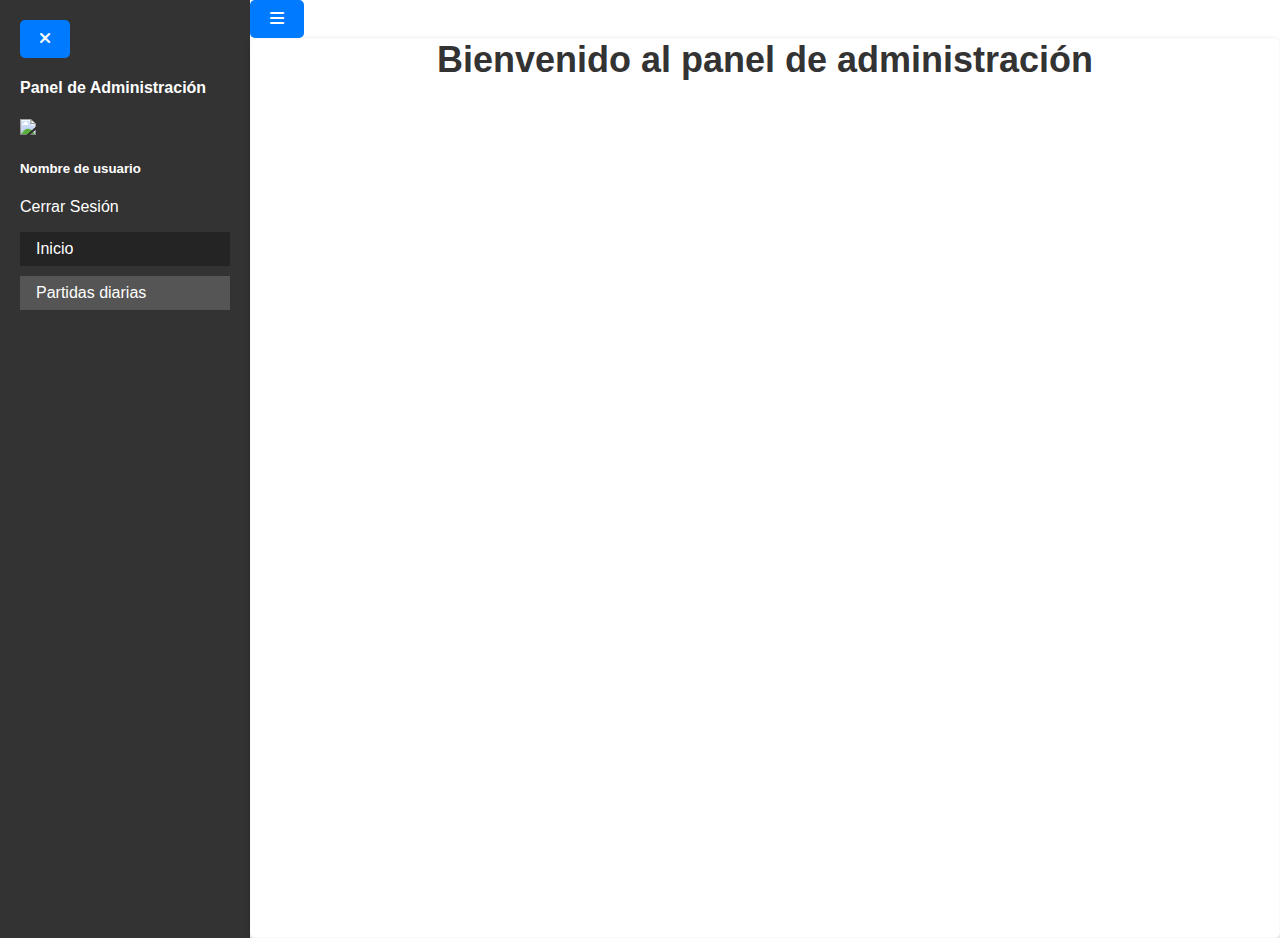
==== src/main/resources/static/dashboard.html @ 06e8dee4 "add module partida diaria" ====
<!DOCTYPE html>
<html lang="es">

<head>
  <meta charset="UTF-8">
  <meta name="viewport" content="width=device-width, initial-scale=1.0">
  <title>Inicio - SISTEMA DE CONTABILIDAD</title>
  <link href="https://cdnjs.cloudflare.com/ajax/libs/font-awesome/6.0.0/css/all.min.css" rel="stylesheet" />
  <link href="https://cdnjs.cloudflare.com/ajax/libs/mdb-ui-kit/6.3.1/mdb.min.css" rel="stylesheet" />
  <link rel="stylesheet" href="css/styles.css">
</head>

<body>
  <div id="app">
    <!-- Contenedor principal -->
    <div class="container">
      <!-- Barra lateral -->
      <div class="sidebar d-none d-md-block">
        <div class="w-100 d-md-none d-flex justify-content-end">
          <button class="menu btn btn-danger btn-sm rounded-5">
            <i class="fas fa-times"></i>
          </button>
        </div>
        <h4 class="text-center my-3">Panel de Administración</h4>
        <div class="d-flex justify-content-between text-center align-items-center flex-column">
          <img src="https://www.w3schools.com/w3css/img_avatar2.png" class="img-fluid rounded-circle w-25">
          <h5 class="my-3" data-username>Nombre de usuario</h5>
          <a class="btn btn-danger mb-4" data-logout>Cerrar Sesión</a>
        </div>
        <nav>
          <ul>
            <li><a href="/dashboard.html" class="active">Inicio</a></li>
            <li><a href="/partidas-diarias.html">Partidas diarias</a></li>
          </ul>
        </nav>
      </div>
      <!-- Contenido principal -->
      <div class="main-content">
        <div class="navbar navbar-expand-lg navbar-dark bg-dark d-block d-md-none">
          <button class="navbar-toggler menu">
            <i class="fas fa-bars"></i>
          </button>
        </div>
        <div class="card content">
          <div class="card-body">
            <h1>Bienvenido al panel de administración</h1>
            <p></p>

            <div class="row my-4 justify-content-center">
            </div>
          </div>
        </div>
      </div>
    </div>
  </div>
  <script src="https://cdn.jsdelivr.net/npm/sweetalert2@11"></script>
  <script src="https://ajax.googleapis.com/ajax/libs/jquery/3.4.1/jquery.min.js"></script>
  <script src="https://cdnjs.cloudflare.com/ajax/libs/mdb-ui-kit/6.3.1/mdb.min.js"></script>
  <script src="https://cdnjs.cloudflare.com/ajax/libs/selectize.js/0.12.6/js/standalone/selectize.min.js"></script>
  <script src="./js/App.js" type="module"></script>
</body>

</html>
---- src/main/resources/static/css/styles.css ----
html,
body {
  margin: 0;
  padding: 0;
  box-sizing: border-box;
}

*,
*::before,
*::after {
  box-sizing: border-box;
}

body {
  font-family: Arial, sans-serif;
  background-image: url("../img/fondo.jpg");
  background-size: cover;
  background-repeat: no-repeat;
  background-attachment: fixed; /* Para asegurar que el fondo se muestre correctamente */
  background-repeat: no-repeat; /* Esto evita que la imagen se repita */
  transition: all 500ms ease-in-out;
}

/* Cambia la imagen de fondo al hacer hover */
body:hover {
  background-image: url("../img/fondo2.webp");
}

.container:has(#app) {
  text-align: center;
  margin-top: 42%;
}

h1 {
  font-size: 36px;
  color: #333;
}

p {
  font-size: 18px;
  color: #666;
  margin-bottom: 20px;
}

/* Estilos para los enlaces dentro de la tarjeta */
.options a {
  text-decoration: none;
  padding: 10px 20px;
  margin: 10px;
  background-color: #007bff;
  color: #fff;
  border-radius: 5px;
  display: block;
}

/* Cambiar el color al pasar el cursor sobre los enlaces */
.options a:hover {
  background-color: #df4e50;
  color: aliceblue;
}

/* Estilos para el contenedor principal */
.centered-card {
  display: flex;
  justify-content: center;
  align-items: center;
  height: 100vh;
}

/* Estilos para la tarjeta */
.card {
  border: 1px solid #fff8f8;
  border-radius: 5px;
  box-shadow: 0 4px 8px rgba(0, 0, 0, 0.2);
  text-align: center;
  background: linear-gradient(to bottom, #ffffff, #99d7ec);
  width: 500px;
  height: 400px;
}

.card-body {
  padding: 0;
}

form {
  display: flex;
  flex-direction: column;
  align-items: center;
}

input {
  margin-bottom: 20px;
  padding: 10px;
  border-radius: 5px;
  border: 1px solid #ccc;
  font-size: 16px;
  width: 100%;
}

input:focus {
  outline: none;
}

button {
  padding: 10px 20px;
  border-radius: 5px;
  border: none;
  background-color: #007bff;
  color: #fff;
  font-size: 16px;
  cursor: pointer;
}

body:has(#app) {
  background-image: none;
  overflow-y: hidden;
  overflow-x: hidden;
}

/* Estilos para el contenedor principal */
#app .container {
  display: flex;
  flex-wrap: wrap;
  max-width: 100%;
  padding: 0 !important;
  height: 100vh;
}

/* Estilos para la barra lateral */
#app .sidebar {
  background-color: #333;
  color: #fff;
  width: 250px;
  padding: 20px;
}

#app .sidebar h2 {
  margin-top: 0;
  padding-bottom: 10px;
  border-bottom: 1px solid #fff;
}

#app .sidebar ul {
  list-style-type: none;
  padding: 0;
}

#app .sidebar ul li {
  padding: 0.5rem 1rem;
  background-color: #555;
  margin-bottom: 10px;
}

#app .sidebar ul li a {
  color: #fff;
  text-decoration: none;
  display: block;
  width: inherit;
  height: inherit;
}

#app .card {
  width: auto;
  height: auto;
  background: #fff;
}

/* Estilos para el contenido principal */
#app .main-content {
  flex: 1;
  padding: 0rem;
}

#app .card.content {
  overflow-y: auto;
  height: 100vh;
}

#app .main-content h1 {
  margin-top: 0;
}

#app .main-content p {
  color: #555;
}

#app .sidebar nav ul li:has(a.active),
.sidebar nav ul li:hover {
  background-color: #242424;
  cursor: pointer;
}

/* Estilos para pantallas pequeñas */
@media (max-width: 768px) {
  #app .main-content {
    padding: 0;
  }

  #app .sidebar {
    width: 100%;
    position: absolute;
    z-index: 10000;
  }
}

#libro header {
  background-color: #1e385e;
  color: #fff;
  text-align: center;
  padding: 20px 0;
}

#libro h1 {
  margin: 0;
  color: #fff;
}

#libro main {
  display: flex;
  justify-content: space-around;
  align-items: flex-start;
  padding: 20px;
}

#libro .table-container {
  flex: 1;
  margin-right: 20px;
  overflow: auto;
  max-height: 400px;
}

#libro table {
  width: 100%;
  border-collapse: collapse;
}

#libro table th,
#libro table td {
  border: 1px solid #ccc;
  padding: 10px;
  text-align: center;
}

#libro form {
  border: 1px solid #ccc;
  padding: 20px;
  border-radius: 5px;
}

#libro input[type="date"],
#libro input[type="text"],
#libro input[type="number"],
#libro button,
#libro a#exit {
  display: block;
  margin-bottom: 10px;
  width: 100%;
  padding: 10px;
}

#libro .selectize-control.single {
  width: 100%;
  text-align: left;
  max-width: 220px;
}

#libro button,
#libro a#exit {
  background-color: #1e385e;
  color: #fff;
  border: none;
  border-radius: 5px;
  cursor: pointer;
}

#libro button:hover,
#libro a#exit:hover {
  background-color: #227432;
}

/* Estilos para los botones */
#libro .buttons {
  text-align: center;
  margin-top: 20px;
}

/* Estilos para los botones de acciones */
#libro .buttons button,
#libro .buttons a {
  margin: 5px;
}

/* Estilo para el botón de salida */
#libro a#exit {
  background-color: #ff2f60;
}

@media screen and (max-width: 768px) {
  #libro main {
    flex-direction: column;
  }

  #libro .table-container,
  #libro .form-container {
    margin-right: 0;
    margin-bottom: 2rem;
    width: 100%;
  }

  #libro .selectize-control.single {
    max-width: 100%;
  }
}

@media screen and (min-width: 768px) {
  .w-md-25 {
    width: 25% !important;
  }
}
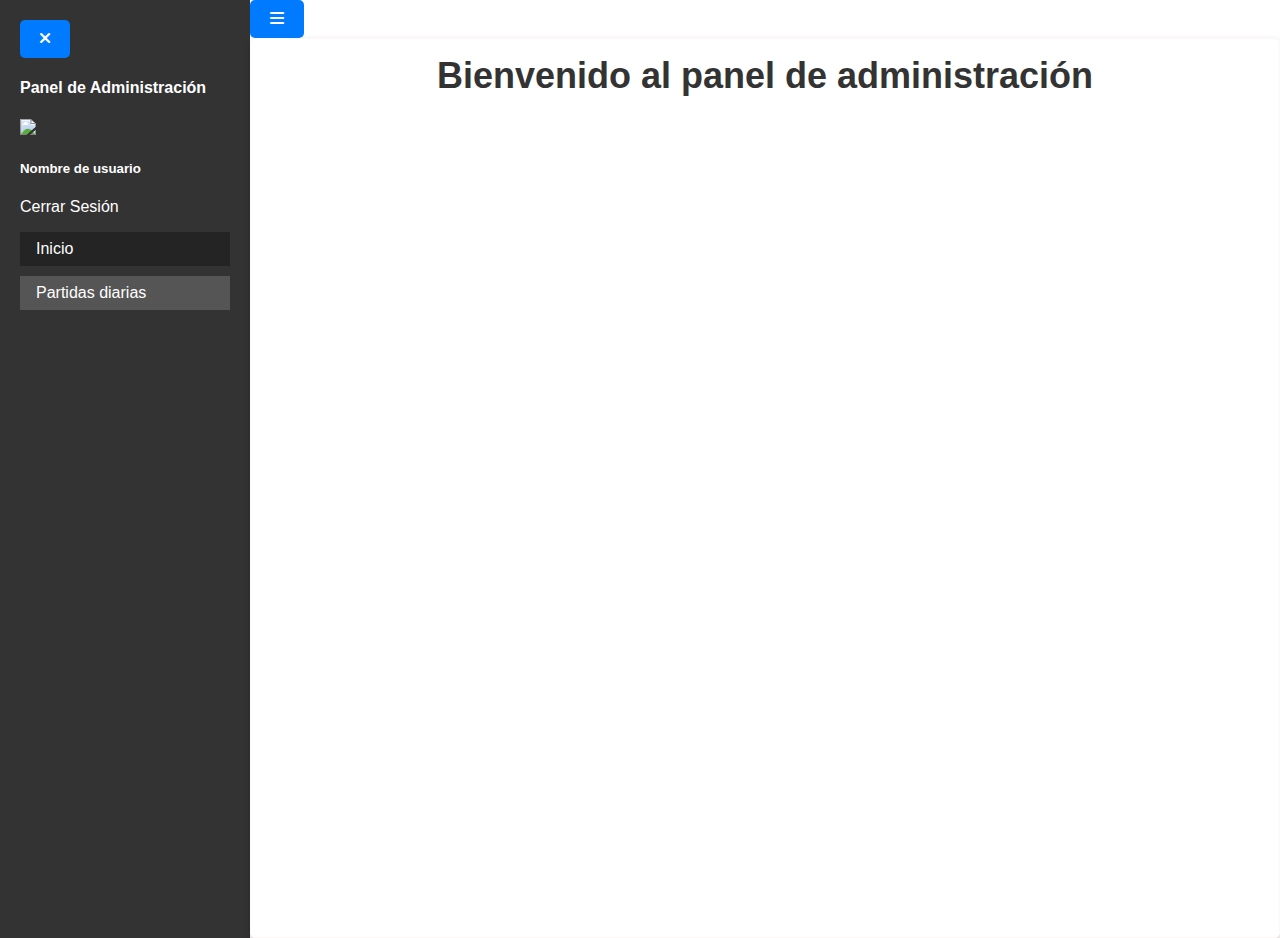
==== commit f666231b: "padding" ====
--- a/src/main/resources/static/dashboard.html
+++ b/src/main/resources/static/dashboard.html
@@ -41,7 +41,7 @@
             <i class="fas fa-bars"></i>
           </button>
         </div>
-        <div class="card content">
+        <div class="card content" style="padding:1rem">
           <div class="card-body">
             <h1>Bienvenido al panel de administración</h1>
             <p></p>
--- a/src/main/resources/static/css/styles.css
+++ b/src/main/resources/static/css/styles.css
@@ -226,7 +226,7 @@
   flex: 1;
   margin-right: 20px;
   overflow: auto;
-  max-height: 400px;
+  max-height: 80vh;
 }
 
 #libro table {
@@ -241,6 +241,14 @@
   text-align: center;
 }
 
+#libro.diarias table td[data-el]{
+  text-align: left !important;
+}
+
+#libro.diarias table td:nth-child(4),#libro table td:nth-child(5),.debe,.haber{
+  text-align: right !important;
+}
+
 #libro form {
   border: 1px solid #ccc;
   padding: 20px;
@@ -251,7 +259,8 @@
 #libro input[type="text"],
 #libro input[type="number"],
 #libro button,
-#libro a#exit {
+#libro a#exit,
+#libro select {
   display: block;
   margin-bottom: 10px;
   width: 100%;
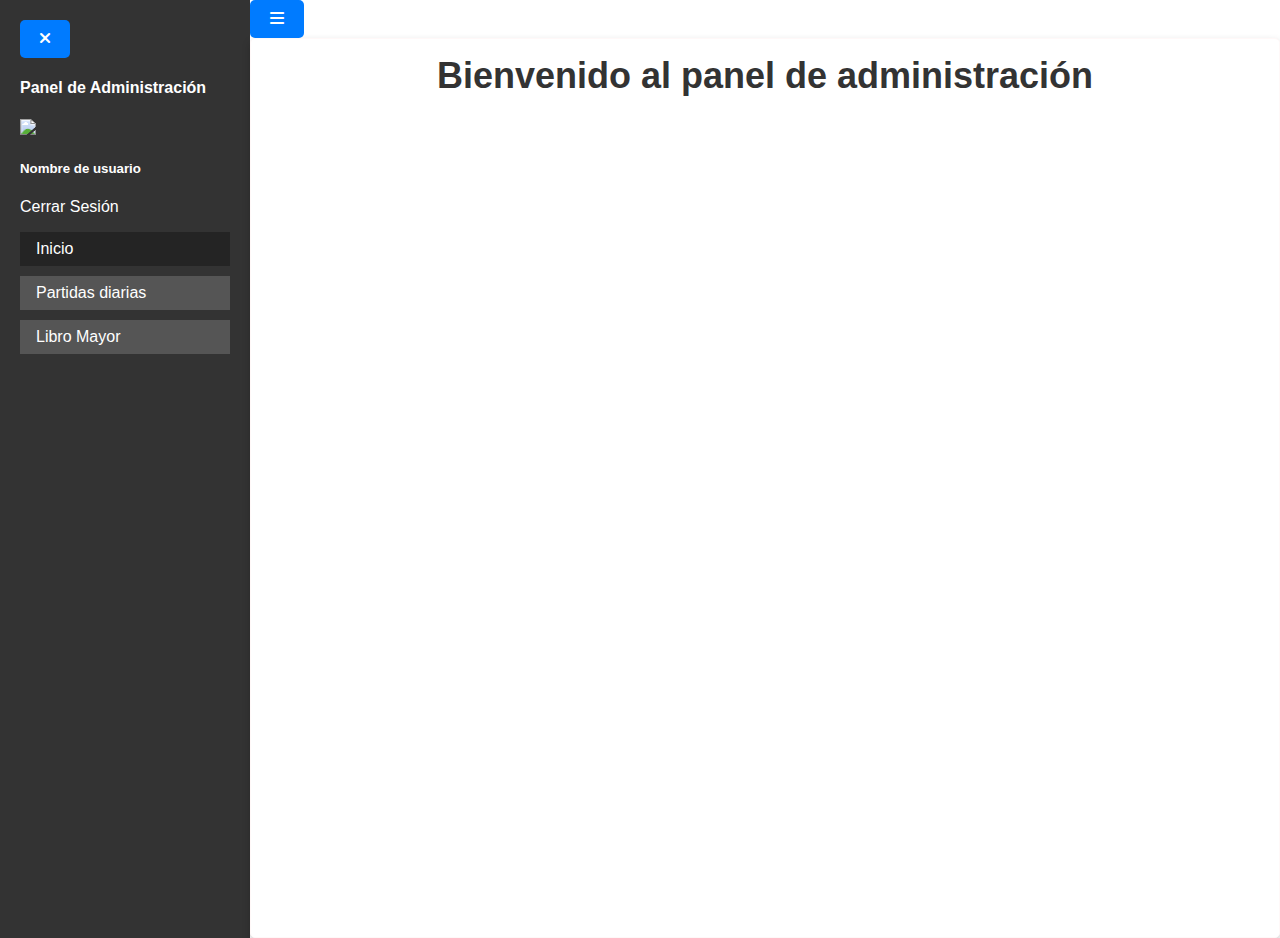
==== commit 9940755a: "fixed bugs" ====
--- a/src/main/resources/static/dashboard.html
+++ b/src/main/resources/static/dashboard.html
@@ -31,6 +31,7 @@
           <ul>
             <li><a href="/dashboard.html" class="active">Inicio</a></li>
             <li><a href="/partidas-diarias.html">Partidas diarias</a></li>
+            <li><a href="/libro-mayor.html">Libro Mayor</a></li>
           </ul>
         </nav>
       </div>
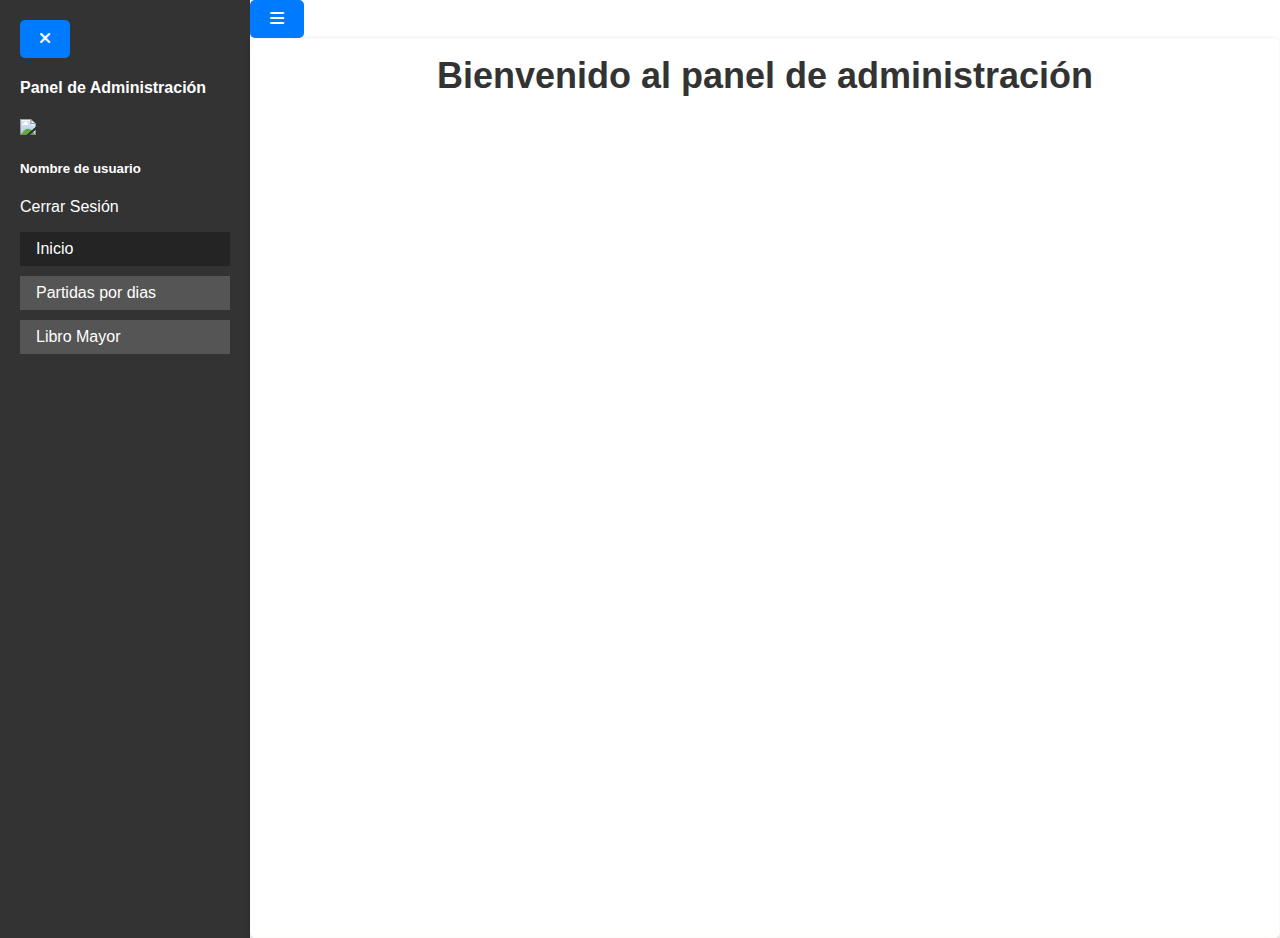
==== commit d517e5b1: "se agrego la alerta de desbalance" ====
--- a/src/main/resources/static/dashboard.html
+++ b/src/main/resources/static/dashboard.html
@@ -30,7 +30,7 @@
         <nav>
           <ul>
             <li><a href="/dashboard.html" class="active">Inicio</a></li>
-            <li><a href="/partidas-diarias.html">Partidas diarias</a></li>
+            <li><a href="/partidas-diarias.html">Partidas por dias</a></li>
             <li><a href="/libro-mayor.html">Libro Mayor</a></li>
           </ul>
         </nav>
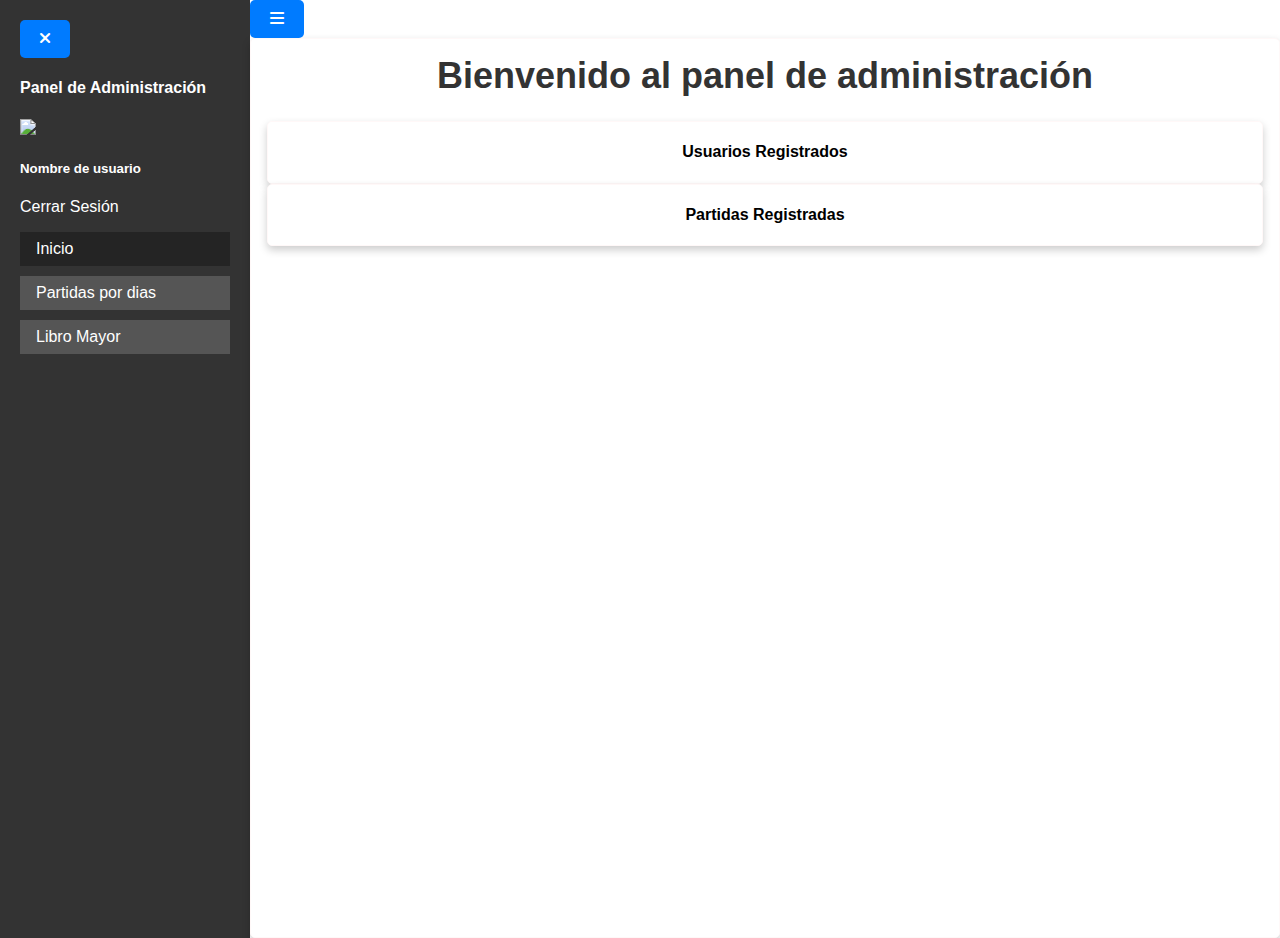
==== commit 0ad68cc5: "add dashdoard" ====
--- a/src/main/resources/static/dashboard.html
+++ b/src/main/resources/static/dashboard.html
@@ -47,7 +47,25 @@
             <h1>Bienvenido al panel de administración</h1>
             <p></p>
 
-            <div class="row my-4 justify-content-center">
+            <div class="row my-4 justify-content-center" id="data-dashboard">
+              <div class="col-6">
+                <div class="card shadow p-3 mb-5 bg-primary text-white rounded">
+                  <div class="card-header border-bottom-0">
+                    <h4>Usuarios Registrados</h4>
+                  </div>
+                  <div class="card-body" id="numUsers">
+                  </div>
+                </div>
+                </div>
+              <div class="col-6">
+                <div class="card shadow p-3 mb-5 bg-success text-white rounded">
+                  <div class="card-header border-bottom-0">
+                    <h4>Partidas Registradas</h3>
+                  </div>
+                  <div class="card-body" id="numPartidas">
+                  </div>
+                </div>
+              </div>
             </div>
           </div>
         </div>
